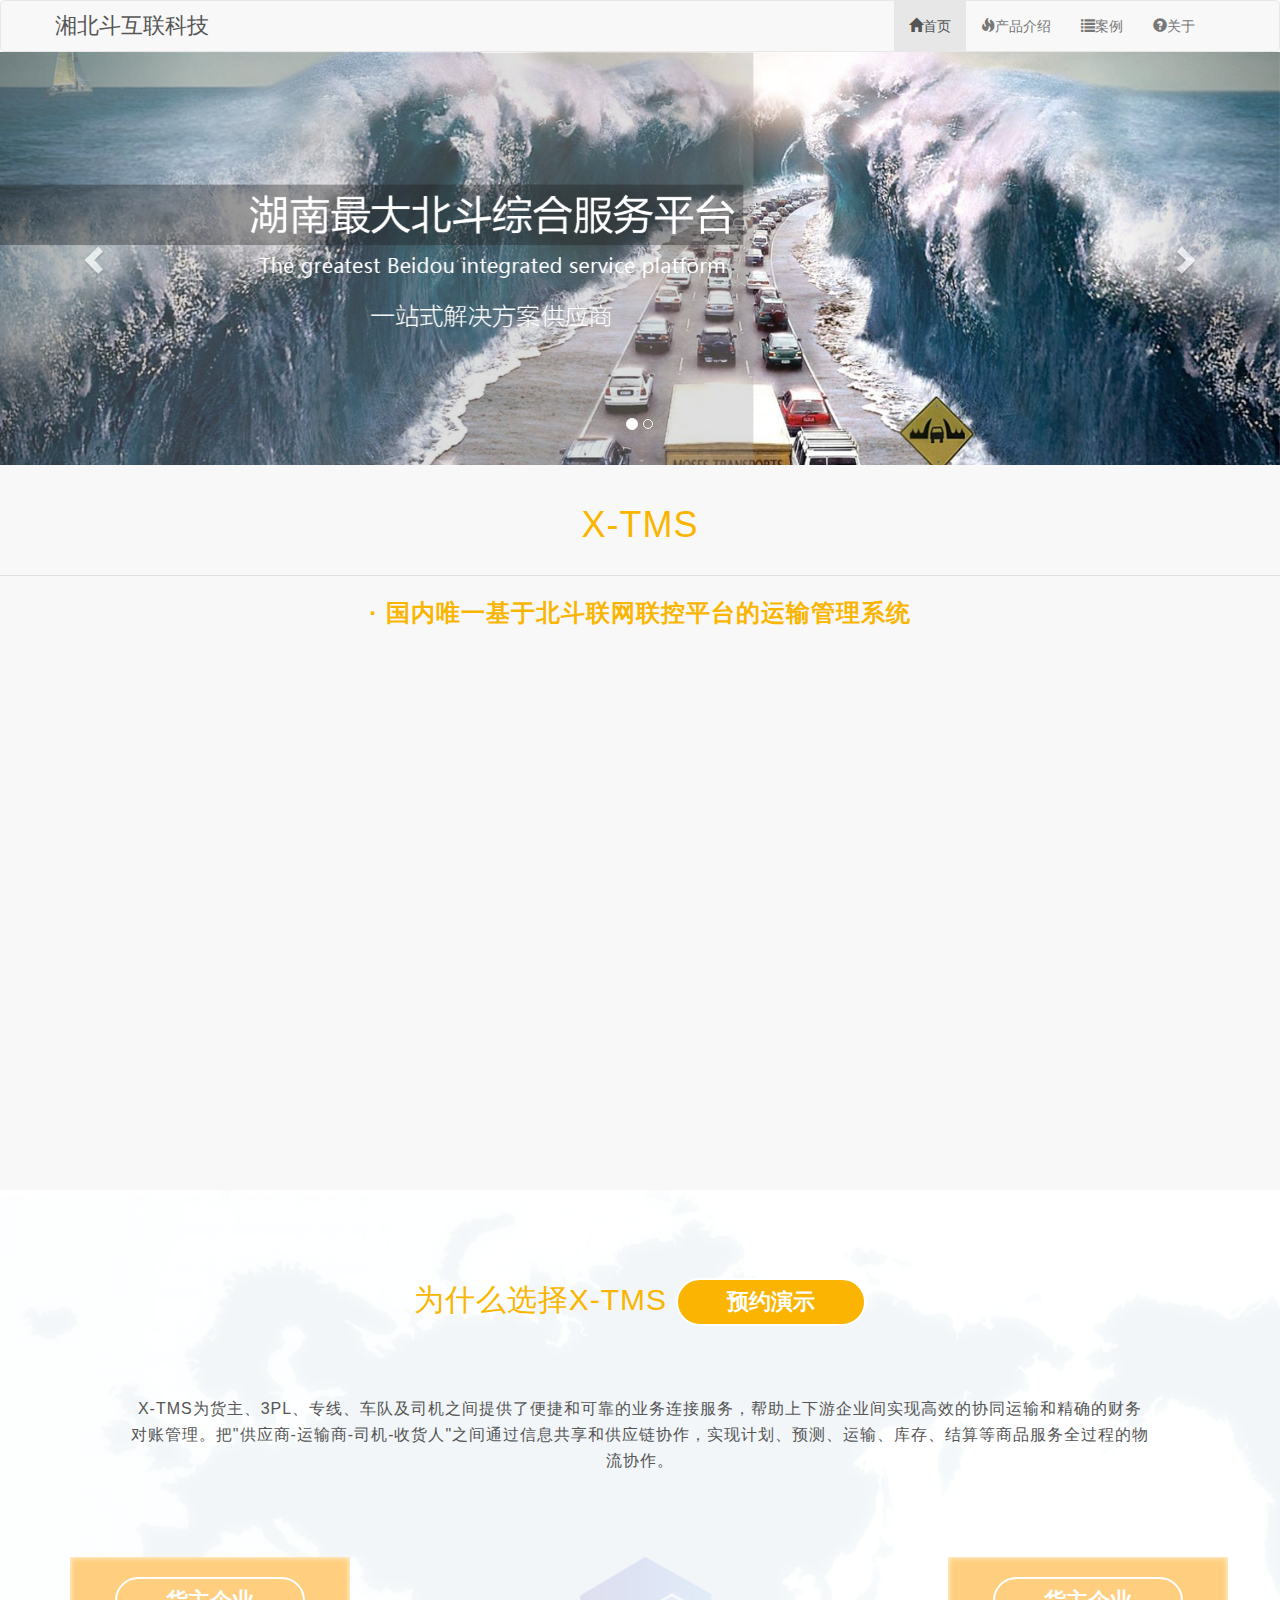
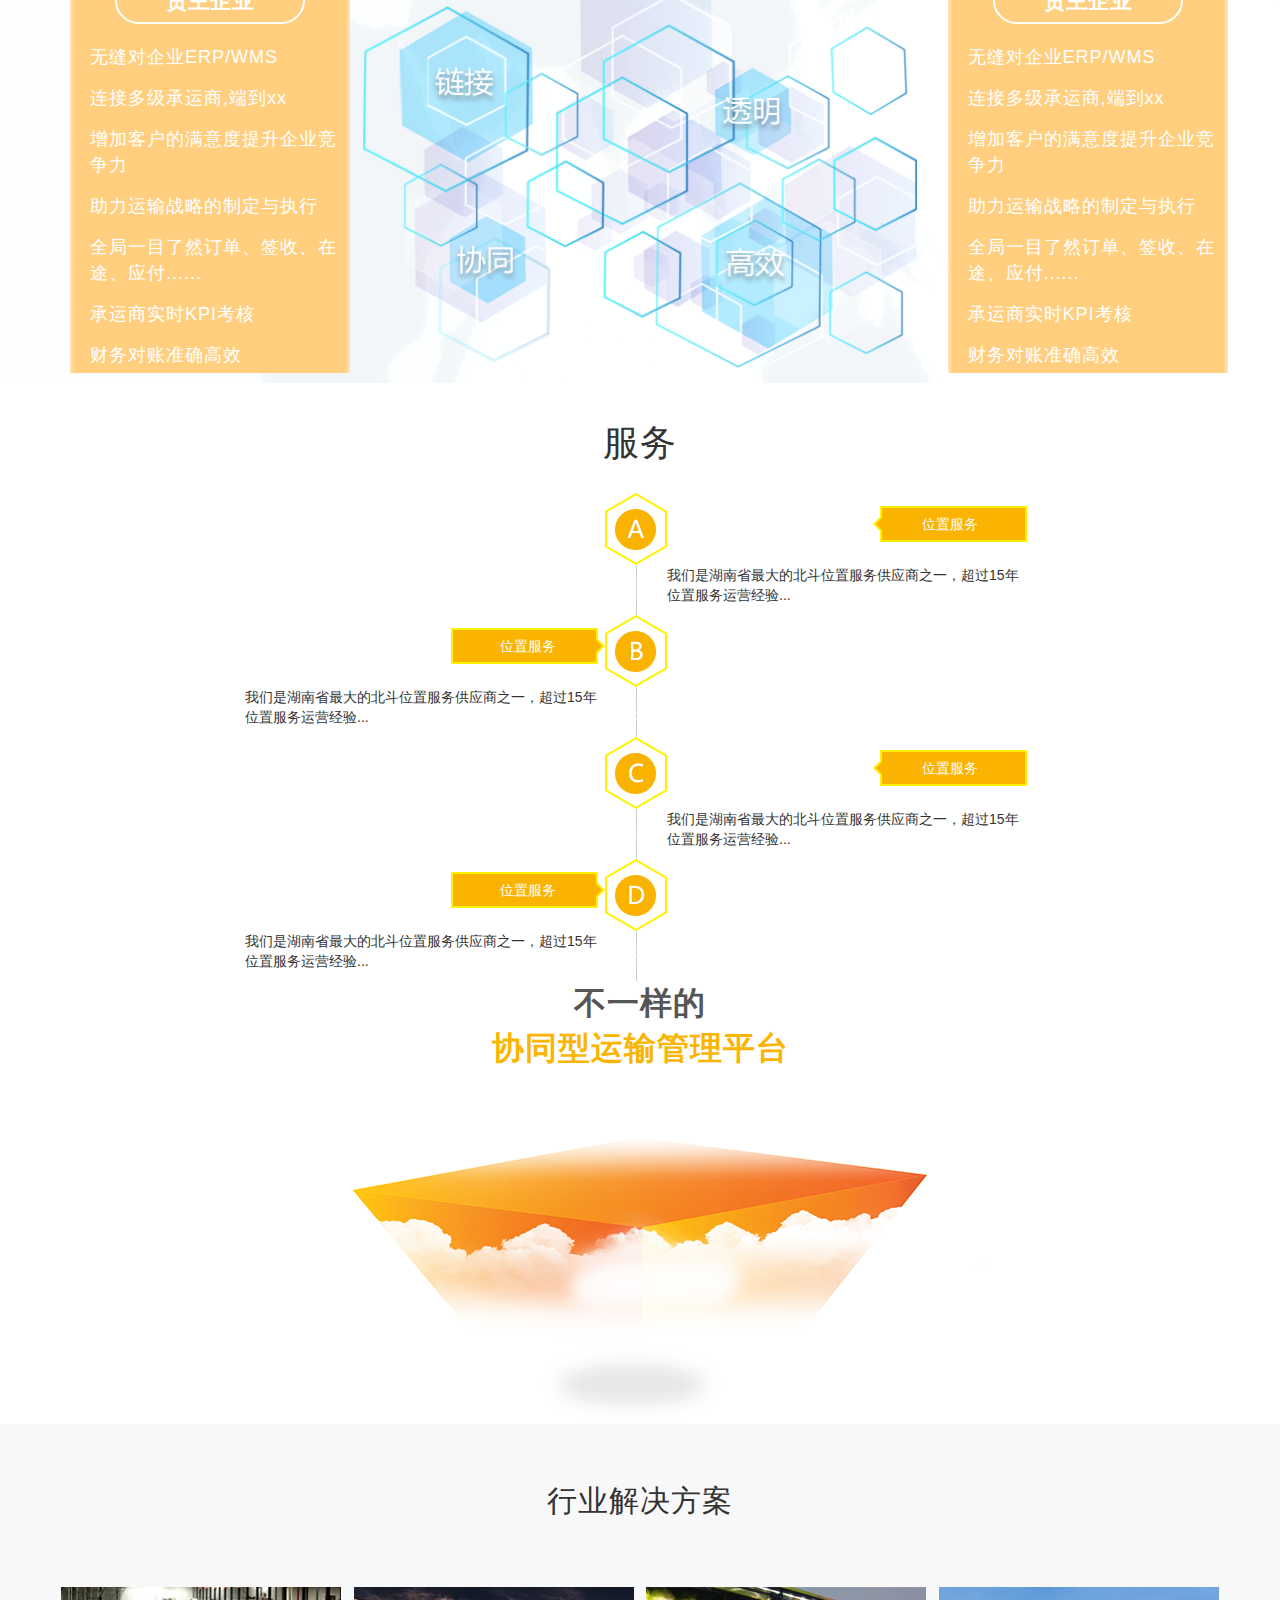
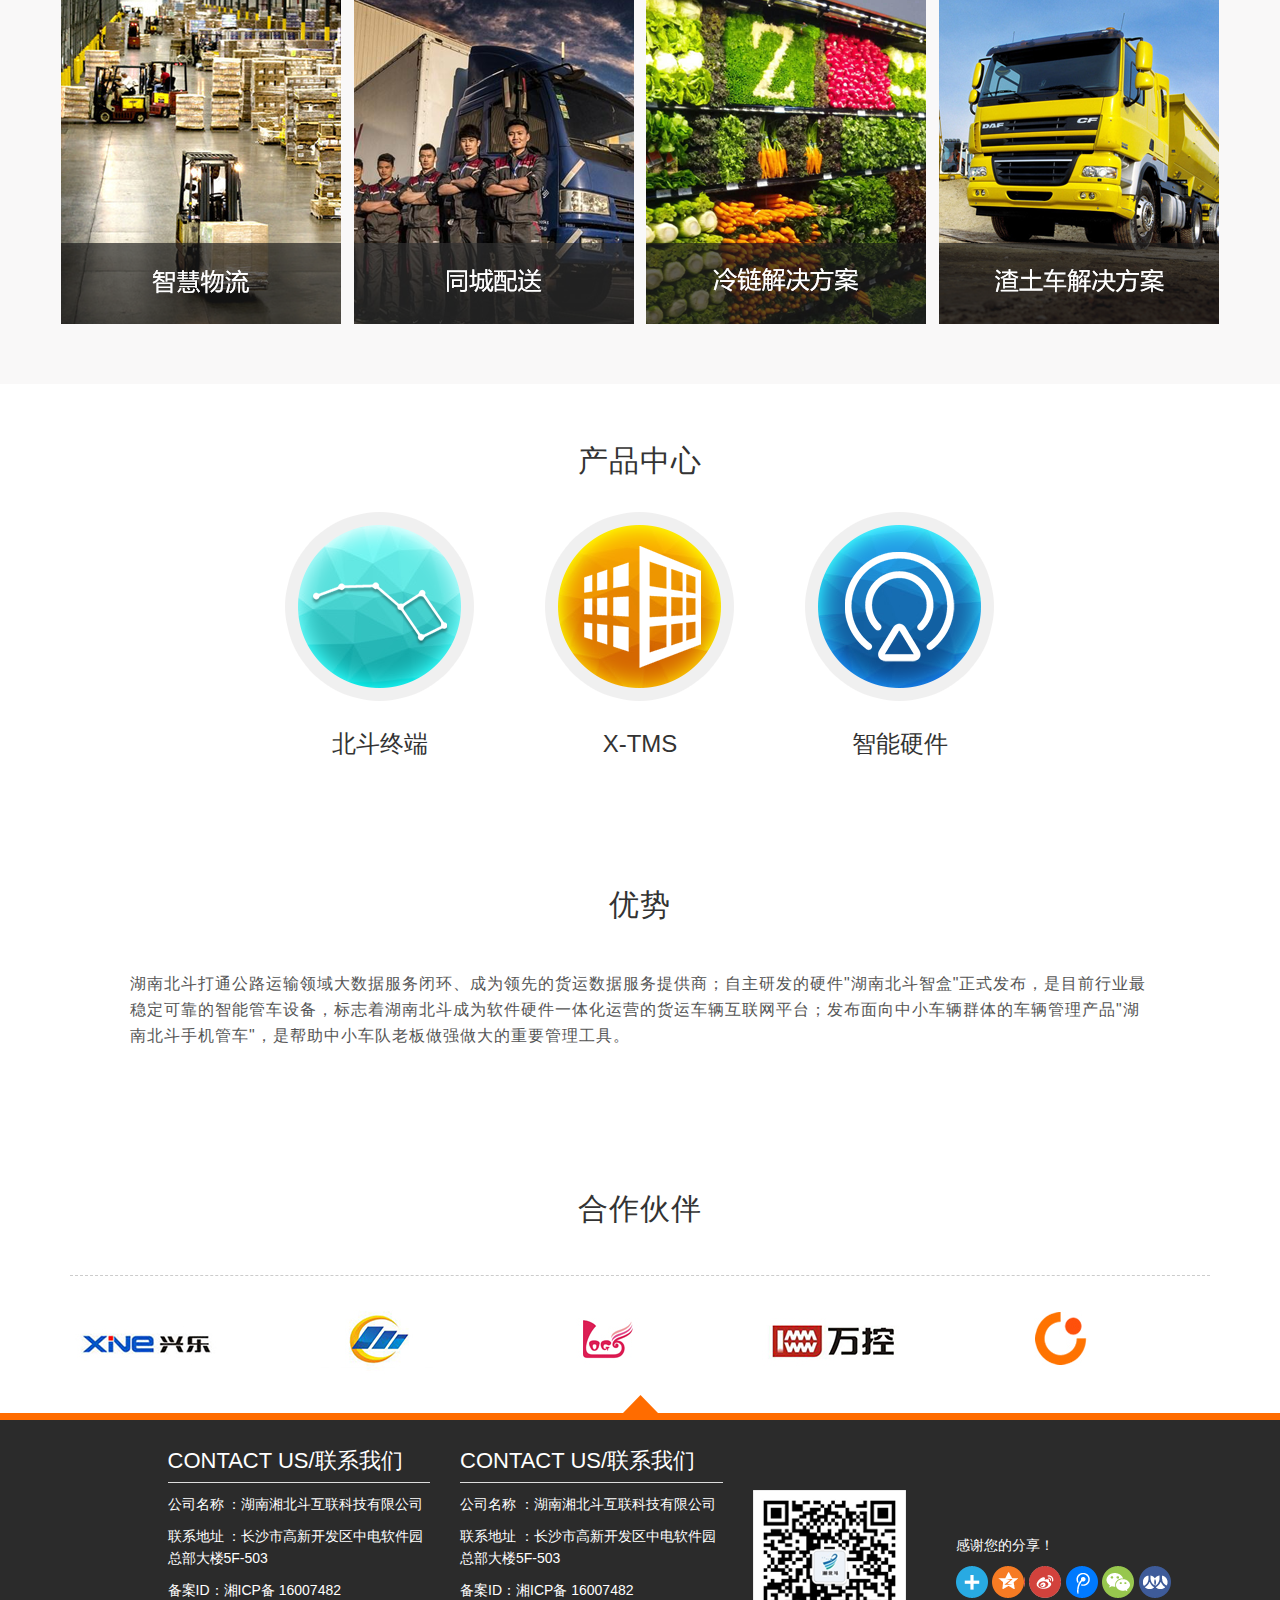
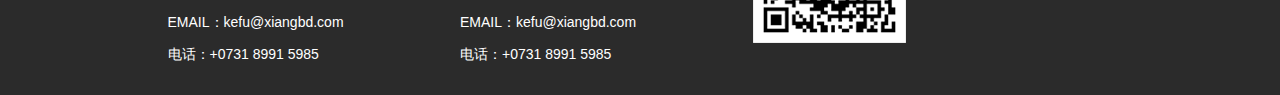
==== index.html @ 45eeb0ee "响应式企业网站" ====
<!DOCTYPE html>
<html>
<head>
	<meta charset="utf-8" />
	<meta name="viewport" content="width=device-width,initial-scale=1,minimum-scale=1,maximum-scale=1,user-scalable=no" />
	<title>bootstrop开发</title>
	<link rel="stylesheet" type="text/css" href="css/bootstrap.min.css"/>
	<link rel="stylesheet" type="text/css" href="css/style.css"/>
</head>
<body>
	
	<!--响应式导航部分-->
	<!--nav STAR-->
	<nav class="navbar navbar-default" id="nav">
		<div class="container">
			<div class="navbar-header">
				<a href="index.html" class="navbar-brand logo">湘北斗互联科技</a>
				<button type="button" class="navbar-toggle" data-toggle="collapse" data-target="#navbar-collapse">
					<span class="icon-bar"></span>
					<span class="icon-bar"></span>
					<span class="icon-bar"></span>
				</button>
			</div>
			<div class="collapse navbar-collapse" id="navbar-collapse">
				<ul class="nav navbar-nav navbar-right">
					<li class="active"><a href="index.html"><span class="glyphicon glyphicon-home"></span>首页</a></li>
					<li><a href="produces.html"><span class="glyphicon glyphicon-fire"></span>产品介绍</a></li>
					<li><a href="cases.html"><span class="glyphicon glyphicon-list"></span>案例</a></li>
					<li><a href="about.html"><span class="glyphicon glyphicon-question-sign"></span>关于</a></li>
				</ul>
			</div>
		</div>
	</nav>
	<!--nav END-->
	
	<!--轮播图部分 STAR-->
	<div class="carousel slide" id="myCarousel">
		<ol class="carousel-indicators">
			<li data-target="#myCarousel" data-slide-to="0" class="active"></li>
			<li data-target="#myCarousel" data-slide-to="1"></li>
		</ol>
		<div class="carousel-inner">
			<div class="item active";>
				<img src="img/banner1.png" alt="adver1" />
			</div>
			<div class="item">
				<img src="img/banner2.jpg" alt="adver2" />
			</div>
		</div>
		<a href="#myCarousel" class="carousel-control left" data-target="#myCarousel" data-slide="prev">
			<span class="glyphicon glyphicon-chevron-left"></span>
		</a>
		<a href="#myCarousel" class="carousel-control right" data-target="#myCarousel" data-slide="next">
			<span class="glyphicon glyphicon-chevron-right"></span>
		</a>
	</div>
	<!--轮播图部分 END-->
	
	<!--内容区域-->
	<!--tab1 STAR-->
	<div class="tab tab1">
		<div class="tab-headline" id="tab-headline">
				<h2 class="tab1-h2">X-TMS</h2>
		</div>
		<div class="container">
			<p class="tab-p" id="tab-p">· 国内唯一基于北斗联网联控平台的运输管理系统</p>
			<div class="row" id="tab1-row">
				<div class="col-lg-6 col-sm-12">
					<div class="tab1-img clearfix">
						<div class="tab1-img1 tab-img-num">
							<img src="img/报表统计分析.png"/>
						</div>
						<div class="tab1-img2 tab-img-num">
							<img src="img/报表统计分析.png"/>
						</div>
						<div class="tab1-img3 tab-img-num">
							<img src="img/报表统计分析.png"/>
						</div>
					</div>
				</div>
				<div class="col-lg-6 col-sm-12">
					<div class="tab1-img clearfix">
						<div class="tab1-img4 tab-img-num">
							<img src="img/报表统计分析.png"/>
						</div>
						<div class="tab1-img5 tab-img-num">
							<img src="img/报表统计分析.png"/>
						</div>
						<div class="tab1-img6 tab-img-num">
							<img src="img/报表统计分析.png"/>
						</div>
					</div>
				</div>
			</div>
		</div>
	</div>
	<!--tab1 END-->
	
	<!--tab2 STAR-->
	<div class="tab tab2">
		<div class="container">
			<div class="jumbotron">
				<h2 class="tab2-h2">为什么选择X-TMS 
					<button class="btn tab2-btn" style="background:#fab401;">预约演示</button>
				</h2>
				<p class="tab2-p">X-TMS为货主、3PL、专线、车队及司机之间提供了便捷和可靠的业务连接服务，帮助上下游企业间实现高效的协同运输和精确的财务对账管理。把"供应商-运输商-司机-收货人"之间通过信息共享和供应链协作，实现计划、预测、运输、库存、结算等商品服务全过程的物流协作。</p>
			</div>
			<div class="row">
				<div class="col-lg-3">
					<div class="tab2-img auto center-block">
						<button class="btn tab2-btn">货主企业</button>
						<p>无缝对企业ERP/WMS
						<p>连接多级承运商,端到xx</p>	
						<p>增加客户的满意度提升企业竞争力</p>
						<p>助力运输战略的制定与执行</p>
						<p>全局一目了然订单、签收、在途、应付......</p>	
						<p>承运商实时KPI考核</p>
						<p>财务对账准确高效</p>
					</div>
				</div>
				<div class="col-lg-6">
					<div class="auto center-block">
						<img src="img/中间小图.png" class="img-responsive auto center-block"/>
					</div>
				</div>
				<div class="col-lg-3">
					<div class="tab2-img auto center-block">
						<button class="btn tab2-btn">货主企业</button>
						<p>无缝对企业ERP/WMS
						<p>连接多级承运商,端到xx</p>	
						<p>增加客户的满意度提升企业竞争力</p>
						<p>助力运输战略的制定与执行</p>
						<p>全局一目了然订单、签收、在途、应付......</p>	
						<p>承运商实时KPI考核</p>
						<p>财务对账准确高效</p>
					</div>
				</div>
			</div>
		</div>
	</div>
	<!--tab2 END-->
	
	<!--tab3 STAR-->
	<div class="tab">
		<div class="container">
			<h2 class="tab3-h2">服务</h2>
			<div class="row">
				<div class="col-md-12">
					<div class="tab3-img clearfix">
						<div class="tab3-img1">
							<div class="tab3-img-block tab3-img-hidden">
								<div>
									<p>位置服务</p>
								</div>
							</div>
							<div class="tab3-img-p  tab3-img-hidden">我们是湖南省最大的北斗位置服务供应商之一，超过15年位置服务运营经验...</div>
							<div class="tab3-img-block">
								<div>
									<p>位置服务</p>
								</div>
							</div>
							<div class="tab3-img-p">我们是湖南省最大的北斗位置服务供应商之一，超过15年位置服务运营经验...</div>
							<div class="tab3-img-block  tab3-img-hidden">
								<div>
									<p>位置服务</p>
								</div>
							</div>
							<div class="tab3-img-p  tab3-img-hidden">我们是湖南省最大的北斗位置服务供应商之一，超过15年位置服务运营经验...</div>
							<div class="tab3-img-block">
								<div>
									<p>位置服务</p>
								</div>
							</div>
							<div class="tab3-img-p">我们是湖南省最大的北斗位置服务供应商之一，超过15年位置服务运营经验...</div>
						</div>
						<div class="tab3-img2">
							<div class="tab3-img-block">
								<img src="img/A.png"/>
							</div>
							<div class="tab3-img-dotted">
								<img src="img/服务虚线.png"/>
							</div>
							<div class="tab3-img-block">
								<img src="img/B.png"/>
							</div>
							<div class="tab3-img-dotted">
								<img src="img/服务虚线.png"/>
							</div>
							<div class="tab3-img-block">
								<img src="img/C.png"/>
							</div>
							<div class="tab3-img-dotted">
								<img src="img/服务虚线.png"/>
							</div>
							<div class="tab3-img-block">
								<img src="img/D.png"/>
							</div>
							<div class="tab3-img-dotted">
								<img src="img/服务虚线.png"/>
							</div>
						</div>
						<div class="tab3-img3">
							<div class="tab3-img-block tab3-img-block2">
								<div>
									<p>位置服务</p>
								</div>
							</div>
							<div class="tab3-img-p">我们是湖南省最大的北斗位置服务供应商之一，超过15年位置服务运营经验...</div>
							<div class="tab3-img-block tab3-img-block2  tab3-img-hidden">
								<div>
									<p>位置服务</p>
								</div>
							</div>
							<div class="tab3-img-p  tab3-img-hidden">我们是湖南省最大的北斗位置服务供应商之一，超过15年位置服务运营经验...</div>
							<div class="tab3-img-block tab3-img-block2">
								<div>
									<p>位置服务</p>
								</div>
							</div>
							<div class="tab3-img-p">我们是湖南省最大的北斗位置服务供应商之一，超过15年位置服务运营经验...</div>
							<div class="tab3-img-block tab3-img-block2  tab3-img-hidden">
								<div>
									<p>位置服务</p>
								</div>
							</div>
							<div class="tab3-img-p  tab3-img-hidden">我们是湖南省最大的北斗位置服务供应商之一，超过15年位置服务运营经验...</div>
						</div>
					</div>
				</div>
			</div>
			<p class="tab3-p">不一样的<br><span style="color:#FAB500">协同型运输管理平台</span></p>
			<div class="tab3-imgBottom">
				<img src="img/平台.png" class="auto center-block img-responsive"/>
			</div>
		</div>
	</div>
	<!--tab3 END-->
	
	<!--tab4 STAR-->
	<div class="tab4">
		<div class="container">
			<h2 class="tab-h2">行业解决方案</h2>
			<div class="row">
				<div class="col-sm-6 col-lg-3" style="padding:0;">
					<div class="tab4-img">
						<img src="img/智慧物流.png" class="img-responsive"/>
					</div>
				</div>
				<div class="col-sm-6 col-lg-3" style="padding:0;">
					<div class="tab4-img">
						<img src="img/同城配送.png" class="img-responsive"/>
					</div>
				</div>
				<div class="col-sm-6 col-lg-3" style="padding:0;">
					<div class="tab4-img">
						<img src="img/冷链解决方案.png" class="img-responsive"/>
					</div>
				</div>
				<div class="col-sm-6 col-lg-3" style="padding:0;">
					<div class="tab4-img">
						<img src="img/渣土车解决方案.png" class="img-responsive"/>
					</div>
				</div>
			</div>
			<div class="tab-enter"></div>
		</div>
	</div>
	<!--tab4 END-->
	
	<!--tab5 STAR-->
	<div class="tab5">
		<div class="container">
			<h2 class="tab-h2">产品中心</h2>
			<div class="row">
				<div class="col-md-2"></div>
				<div class="col-md-8">
					<div class="row">
						<div class="col-md-4">
							<div class="thumbnail tab5-thum">
								<img src="img/北斗终端.png" class="img-circle"/>
								<div class="caption">
									<h3>北斗终端</h3>
								</div>
							</div>
						</div>
						<div class="col-md-4">
							<div class="thumbnail tab5-thum">
								<img src="img/tms.png" class="img-circle"/>
								<div class="caption">
									<h3>X-TMS</h3>
								</div>
							</div>
						</div>
						<div class="col-md-4">
							<div class="thumbnail tab5-thum">
								<img src="img/智能硬件.png" class="img-circle"/>
								<div class="caption">
									<h3>智能硬件</h3>
								</div>
							</div>
						</div>
					</div>
				</div>
				<div class="col-md-2"></div>
			</div>
		</div>
	</div>
	<!--tab5 END-->
	
	<!--tab6 STAR-->
	<div class="tab6">
		<div class="container">
			<div class="jumbotron">
				<h2 class="tab-h2">优势</h2>
				<p class="tab6-p">湖南北斗打通公路运输领域大数据服务闭环、成为领先的货运数据服务提供商；自主研发的硬件"湖南北斗智盒"正式发布，是目前行业最稳定可靠的智能管车设备，标志着湖南北斗成为软件硬件一体化运营的货运车辆互联网平台；发布面向中小车辆群体的车辆管理产品"湖南北斗手机管车"，是帮助中小车队老板做强做大的重要管理工具。</p>
			</div>
			
		</div>
	</div>
	<!--tab6 END-->
	
	<!--tab7 STAR-->
	<div class="tab7">
		<div class="container">
			<h2 class="tab-h2">合作伙伴</h2>
			<div class="tab7-img">
				<div class="tab7-img-top clearfix"></div>
				<div class="tab7-bottom">
					<div class="tab7-img-list">
					<ul id="tab7-img-ul">
						<li><a href="#"><img src="img/1.png" alt="adver1"/></a></li>
						<li><a href="#"><img src="img/2.png" alt="adver2"/></a></li>
						<li><a href="#"><img src="img/3.png" alt="adver3"/></a></li>
						<li><a href="#"><img src="img/4.png" alt="adver4"/></a></li>
						<li><a href="#"><img src="img/5.png" alt="adver5"/></a></li>
						<li><a href="#"><img src="img/6.png" alt="adver6"/></a></li>
					</ul>	
					</div>
				</div>
			</div>
		</div>
	</div>
	<div class="clearfix"></div>
	<!--tab7 END-->
	
	<!--tab8 STAR-->
	<div class="tab8-icon">
		<div class="tab8-icon-img">
			<img src="img/底部三角形.png"/>
		</div>
	</div>
	<div class="tab8">
		<div class="container">
			<div class="row">
				<div class="col-md-1"></div>
				<div class="col-md-3 col-sm-6">
					<div class="tab8-img">
						<h4 class="tab8-img-h4">CONTACT US/联系我们</h4>
						<p class="tab8-img-p">公司名称 ：湖南湘北斗互联科技有限公司</p>
						<p class="tab8-img-p">联系地址 ：长沙市高新开发区中电软件园总部大楼5F-503</p>
						<p class="tab8-img-p">备案ID：湘ICP备 16007482</p>
						<p class="tab8-img-p">EMAIL：kefu@xiangbd.com</p>
						<p class="tab8-img-p">电话：+0731 8991 5985</p>
					</div>
				</div>
				<div class="col-md-3 col-sm-6">
					<div class="tab8-img">
						<h4 class="tab8-img-h4">CONTACT US/联系我们</h4>
						<p class="tab8-img-p">公司名称 ：湖南湘北斗互联科技有限公司</p>
						<p class="tab8-img-p">联系地址 ：长沙市高新开发区中电软件园总部大楼5F-503</p>
						<p class="tab8-img-p">备案ID：湘ICP备 16007482</p>
						<p class="tab8-img-p">EMAIL：kefu@xiangbd.com</p>
						<p class="tab8-img-p">电话：+0731 8991 5985</p>
					</div>
				</div>
				<div class="col-md-5 col-sm-6">
					<div class="row">
						<div class="col-md-5">
							<div class="tab8-img">
								<div class="tab-enter"></div>
								<img src="img/二维码.png"/>
							</div>
						</div>
						<div class="col-md-6">
							<div class="tab8-img tab8-img-left">
								<div class="tab-enter"></div>
								<div class="tab8-img-left-mid">
									<p class="tab8-img-p">感谢您的分享！</p>
									<img src="img/分享.png"/>
								</div>
							</div>
						</div>
						<div class="col-md-1" style="display: none;"></div>
					</div>
				</div>
			</div>
		</div>
	</div>
	<!--tab8 END-->
	
	<script type="text/javascript" src="js/jquery.min.js"></script>
	<script type="text/javascript" src="js/bootstrap.min.js"></script>
	<script type="text/javascript">
		/*轮播图*/
		$("#myCarousel").carousel({
			//3s一次
			interval:3000,
		});
		/*跳动出现*/
		//使用scroll()函数动态监听事件
		$(window).scroll(function(){
			var $tab1_row = $("#tab1-row");
			var $tab1 = $(".tab1");
			var $tab1_img = $(".tab1-img");
			var $tab1_img_num = $(".tab-img-num");
			
			var tab1_top = parseInt($tab1.offset().top); //tab1的高度

			var tab1_img_height = parseInt($tab1_img.innerHeight());

			var tab1_sum = tab1_top + tab1_img_height;

			// console.log("tab1_top的高度" + tab1_top);
			// console.log("tab1_sum的高度" + tab1_sum);
			// console.log("滚动条的高度" + $(window).scrollTop());

			if($(window).scrollTop() >= tab1_top && $(window).scrollTop() < tab1_sum){
				$tab1_row.css("visibility","visible");
				$tab1_img_num.css("animation-play-state","running");
			}
		});
		
		/*无限循环*/
		var time = null;
		$(function(){
			var $tab7_lis = $("#tab7-img-ul li");
			if(time == null){
				time = window.setInterval('change()',20);
			}
			for(var i = 0; i < $tab7_lis.length; i++){
				$tab7_lis.on("mouseover", function(){
					if(time != null){
						window.clearInterval(time);
						time = null;
					}
				});
				$tab7_lis.on("mouseout", function(){
					if(time == null){
						time =window.setInterval('change()', 20);
						
					}
				});
			}
		});
		function change(){
			var $tab7_ul = $("#tab7-img-ul");
			var $tab7_li = $("#tab7-img-ul li")[0];
			var $tab7_ul_left = $("#tab7-img-ul").position().left;
			var li_width = parseInt($tab7_li.offsetWidth);
			if($tab7_ul_left > -parseInt(li_width)){
				$tab7_ul.css("left",parseInt($tab7_ul_left)-1);
			}else{
				$tab7_li.remove();
				$tab7_ul.append($tab7_li);
				$tab7_ul.css("left",0);
				if(time != null){
					window.clearInterval(time);//如果不清理定时器会使得动画越来越快
					time = null;
					window.setTimeout(function(){
						if(time == null){
							time = window.setInterval('change()', 20);
						}
					}, 2000);
				}
			}
		}
		/*无限滚动结束*/
		
		
		
		
	</script>
</body>
</html>
---- css/style.css ----
@charset "utf-8"
body{
	margin:0;
	padding:0;
	color:#666;
}

/*手动清除浮动的方法*/
/*.clearfix:before, .clearfix:after{ 
	display: table;
	content: " ";
}
.clearfix:after { 
	clear: both;
}*/
/*=========nav==============*/
.navbar{
	margin:0;
}
.logo{
	padding:0;
	line-height:50px;
	color:#555 !important;
	font-size:22px;
	font-weight:200;
}
.navbar ul{
	margin-top:0;
}
.navbar ul li:hover{
	background-color:#e7e7e7;
}
#myCarousel{
	margin:0;
}
.carousel-inner img{
	margin:0 auto;
}
/*==========版块区==============*/
/*other*/
.jumbotron{
	background:transparent;
	margin:0;
	padding:28px 60px;
}
/*背景*/
.tab{
	background:#fff;
}
.tab1, .tab4{
	background:#f9f8f8;
}
.tab2{
	background:url(../img/地图.png);
}
.tab8{
	border-top:7px solid #FF6C00;
	background:#2B2B2B;
}
.tab-headline{
	border-bottom:1px solid #E0E0E0;
}
/*====tab-h2===*/
.tab-h2, .tab1-h2,.tab2-h2,.tab3-h2{
	color:#333;
	font-size:30px;
	font-weight:normal;
	text-align:center;
	letter-spacing:1px;
	padding:40px 0 20px;
}
.tab1-h2,.tab2-h2,.tab3-h2{
	font-size:36px;
	color:#fab500;
	margin:0 0 10px;
}
.tab2-h2{
	font-size:30px;
}
.tab3-h2{
	color:#333;
}
/*======tab-p=====*/
.tab-p, .tab2-p, .tab3-p,.tab6-p{
	text-align:center;
	font-size:24px;
	font-weight:bold;
	color:#fab500;
	letter-spacing:1px;
	padding:20px 0 40px;
}
.tab2-p,.tab6-p{
	color:#555;
	font-size:16px !important;
	line-height:26px;
}
.tab3-p{
	font-size:32px;
	color:#555;
	padding:0;
}
.tab6-p{
	text-align:left;
}
/*========tab-img=========*/
#tab1-row{
	visibility:hidden;
}
.tab1-img{
	width:585px;
	height:510px;
	margin:0 auto;
	position:relative;
}
.tab2-img{
	width:280px;
	background:url(../img/中间矩形-.png) no-repeat;
	text-align:center;
}
.tab3-img{
	width:430px;
	margin:0 auto;
}
.tab4-img{
	margin:40px auto 0px;
}
.tab4-img img{
	margin:0 auto;
}
.tab4-img img:hover{
	box-shadow:2px 5px 10px 5px #666;
}
.tab8-img{
	padding:10px 0 20px;
	box-sizing:border-box;
	text-align:center;
}
/*tab1-img animate*/
@keyframes skip{
  0%{
	opacity: 0;
    -webkit-transform: scale(.3);
    -ms-transform: scale(.3);
    transform: scale(.3);
  	}

  50% {
    opacity: 1;
    -webkit-transform: scale(1.05);
    -ms-transform: scale(1.05);
    transform: scale(1.05);
  }
  70% {
    -webkit-transform: scale(.9);
    -ms-transform: scale(.9);
    transform: scale(.9);
  }
  100% {
    opacity: 1;
    -webkit-transform: scale(1);
    -ms-transform: scale(1);
    transform: scale(1);
  }
}

/*========tab1-img=========*/
.tab1-img1,.tab1-img2,.tab1-img3,.tab1-img4,.tab1-img5,.tab1-img6{
	float:left
}
.tab1-img1,.tab1-img4{
	position:absolute;
	top:0;
	left:206px;
	animation:skip 0.3s ease-in 1;
	animation-play-state:paused
}
.tab1-img2,.tab1-img5{
	position:absolute;
	top:150px;
	left:83px;
	animation:skip 0.3s ease-in 1;
	animation-delay:0.3s;
	animation-play-state:paused
}
.tab1-img3,.tab1-img6{
	position:absolute;
	top:150px;
	left:330px;
	animation:skip 0.3s ease-in 1;
	animation-delay:0.6s;
	animation-play-state:paused
}
/*===========tab2 other===============*/
.tab2-btn{
	width:190px;
	background:transparent;
	border:2px solid #fff;
	border-radius:55px;
	color:#fff;
	font-size:22px;
	font-weight:bold;
	margin:20px auto 20px;
	text-align:center;
}
.tab2-img p{
	line-height:26px;
	letter-spacing:1px;
	font-size:18px;
	color:#fff;
	text-align:left;
	padding:0 0 5px 20px;
}
/*============tab3-img===============*/
.tab3-img1, .tab3-img2, .tab3-img3{
	float:left;
}
.tab3-img1, .tab3-img3{
	width:360px;
}
.tab3-img1{
	display:none;
}
/*==========tab3-img-block========*/
.tab3-img-block{
	height:72px;
	line-height:72px;
	display:flex;
	justify-content:end;
	-webkit-justify-content:end;
	align-items: center;
}
.tab3-img-block2{
	justify-content:baseline;
}
.tab3-img-block div, .tab3-img-block2 div{
	width:154px;
	line-height:36px;
	text-align:center;
	color:#fff;
	font-size:14px;
}
.tab3-img-block div{
	background:url(../img/服务矩形2.png) no-repeat;
}
.tab3-img-block2 div{
	background:url(../img/服务矩形.png) no-repeat;
}
.tab3-img-p{
	height:50px;
	text-align:left;
}
.tab3-img-dotted{
	height:50px;
	width:1px;
	margin:0 auto;
}
.tab3-img-dotted img{
	height:50px;
	width:1px;
}
/*tab3 other*/
.tab3-imgBottom img{
	margin:0 auto;
}
/*tab4 other*/
.tab-enter{
	margin:60px 0 0 0;
}
/*tab5 other*/
@keyframes  circle{
	0%{
		transform:scale(0.9);
		opacity:0;
	}
	50%{
		transform:scale(1.1);
		opacity:0.5;
	}
	100%{
		transform:scale(1);
		opacity:1;
	}
}
.tab5-thum{
	border:none;
}
.tab5-thum img:hover{
	animation:circle 1s ease 1;
	box-shadow:-5px 5px 15px 3px #DBDBDB;
}
.caption h3{
	text-align:center;
}
/*tab8-img-h4 tab8-img-p*/
.tab8-img-h4{
	font-size:22px;
	padding:10px 0;
	border-bottom:1px solid #ddd;
}
.tab8-img-h4,.tab8-img-p {
	color:#fff;
	line-height:22px;
}
/*tab8 other*/
.tab8-icon-img{
	text-align:center;
}
/*tab7循环轮播*/
.tab7-img-top{
	margin:10px 0;
	padding:10px 0;
	border-bottom:1px dashed #ccc;
}
.tab7-bottom{
	position:relative;
}
.tab7-img-list{
	overflow:hidden;
}
.tab7-img-list ul{
	width:2000px;
	padding:0;
	position:relative;
	top:0;
	left:0;
}
.tab7-img-list li{
	float:left;
	width:228px;
	list-style:none;
	text-align:center;
}
/*关于页面样式表*/
.jumbotron h1{
	font-size:26px;
	color:#eee;
	padding:0 0 0 10px;
}
.jumbotron h4{
	font-size:15px;
	color:#eee;
	padding:0 0 0 10px;
}
#about {
	background-color: #eee;
	padding: 40px 15px;
}
#about a {
	color: #0059b2;
}
#about .about {
	background-color: #fff;
	box-shadow: 2px 2px 3px #ccc;
}
#about h3 {
	color: #333;
	font-size: 18px;
	border-bottom: 1px solid #eee;
	padding: 20px 0;
	margin: 0 0 10px 0;
}
#about p {
	line-height: 2;
	font-size: 13px;
}
/*cases部分样式表*/
.cases-tab-cap{
	height:300px;
	line-height:2.5;
}
.cases-tab-thum{
	height:650px;
	cursor:pointer;
}
.cases-tab-thum:hover{
	box-shadow:0px 0px 5px 8px #eee;
}
.img-thumbnail{
	border:none;
	text-align:center;
	margin:0 auto;
}
.tab-img-thu{
	border:none;
	text-align:center;
}
.cases-tab2-p{
	font-size:18px;
	line-height:3;
	color:#555;
}
/*producces样式表*/
.produces-tab1 {
	padding: 60px 20px;
	text-align: center;
}
.produces-tab1 img {
	width: 70%;
	height: 70%;
}
.produces-tab2 {
	padding: 60px 20px;
	text-align: center;
}
.produces-tab2 img {
	width: 65%;
	height: 65%;
}
.text h3 {
	font-size: 26px;
	color:#555;
	padding:10px 0;
	text-align:left;
}
.text p {
	font-size: 20px;
	color:#777;
	font-weight:normal;
	text-align:left;
}
/*媒体查询*/
/*没有小于768px，是因为Bootstrap3以移动端优先设计*/

/* 小屏幕（平板，大于等于768px） */
@media (min-width: 768px) {
	.tab8-img{
		padding:10px 0 20px;
		box-sizing:border-box;
		text-align:initial;
	}
	.tab8-img-left{
		text-align:left;
	}
	.jumbotron h1{
		font-size:30px;
	}
	.jumbotron h4{
		font-size:16px;
	}
	/*cases部分样式表*/
	.cases-tab-cap{
		height:300px;
	}
	.cases-tab-thum{
		height:650px;
	}
}

/* 中等屏幕（桌面显示器，大于等于992px） */
@media (min-width: 992px) {
	.tab3-img{
		width:790px;
	}
	.tab3-img1{
		display:block;	
	}
	.tab3-img-hidden{
		visibility:hidden;
	}
	.tab8-img{
		padding:10px 0 20px;
		box-sizing:border-box;
		text-align:initial;
	}
	.tab8-img-left{
		text-align:left;
	}
	.tab8-img-left-mid{
		height:153px;
		display:table-cell;
		vertical-align:middle;
	}
	.jumbotron h1{
		font-size:33px;
	}
	.jumbotron h4{
		font-size:17px;
	}
	/*cases部分样式表*/
	.cases-tab-cap{
		height:330px;
		line-height:2;
	}
	.cases-tab-thum{
		height:600px;
	}
}

/* 大屏幕（大桌面显示器，大于等于1200px） */
@media (min-width: 1200px) {
	.tab1-img1{
		position:absolute;
		top:0;
		left:206px;
		animation:skip 2s ease-out 1;
		animation-delay:0.2s;
		animation-play-state:paused
	}
	.tab1-img2{
		position:absolute;
		top:150px;
		left:83px;
		animation:skip 2s ease-out 1;
		animation-delay:0.4s;
		animation-play-state:paused
	}
	.tab1-img3{
		position:absolute;
		top:150px;
		left:330px;
		animation:skip 2s ease-out 1;
		animation-delay:0.6s;
		animation-play-state:paused
	}
	.tab1-img4{
		position:absolute;
		top:0;
		left:123px;
		animation:skip 2s ease 1;
		animation-delay:0.8s;
		animation-play-state:paused
	}
	.tab1-img5{
		position:absolute;
		top:150px;
		left:0px;
		animation:skip 2s ease 1;
		animation-delay:1s;
		animation-play-state:paused
	}
	.tab1-img6{
		position:absolute;
		top:150px;
		left:250px;
		animation:skip 2s ease 1;
		animation-delay:1.2s;
		animation-play-state:paused
	}
	.tab2-img{
		background:url(../img/中间矩形-.png) no-repeat;
		text-align:center;
	}
	.jumbotron h1{
		font-size:36px;
	}
	.jumbotron h4{
		font-size:17px;
	}
	/*cases部分样式表*/
	.cases-tab-cap{
		height:300px;
	}
	.cases-tab-thum{
		height:600px;
	}
}
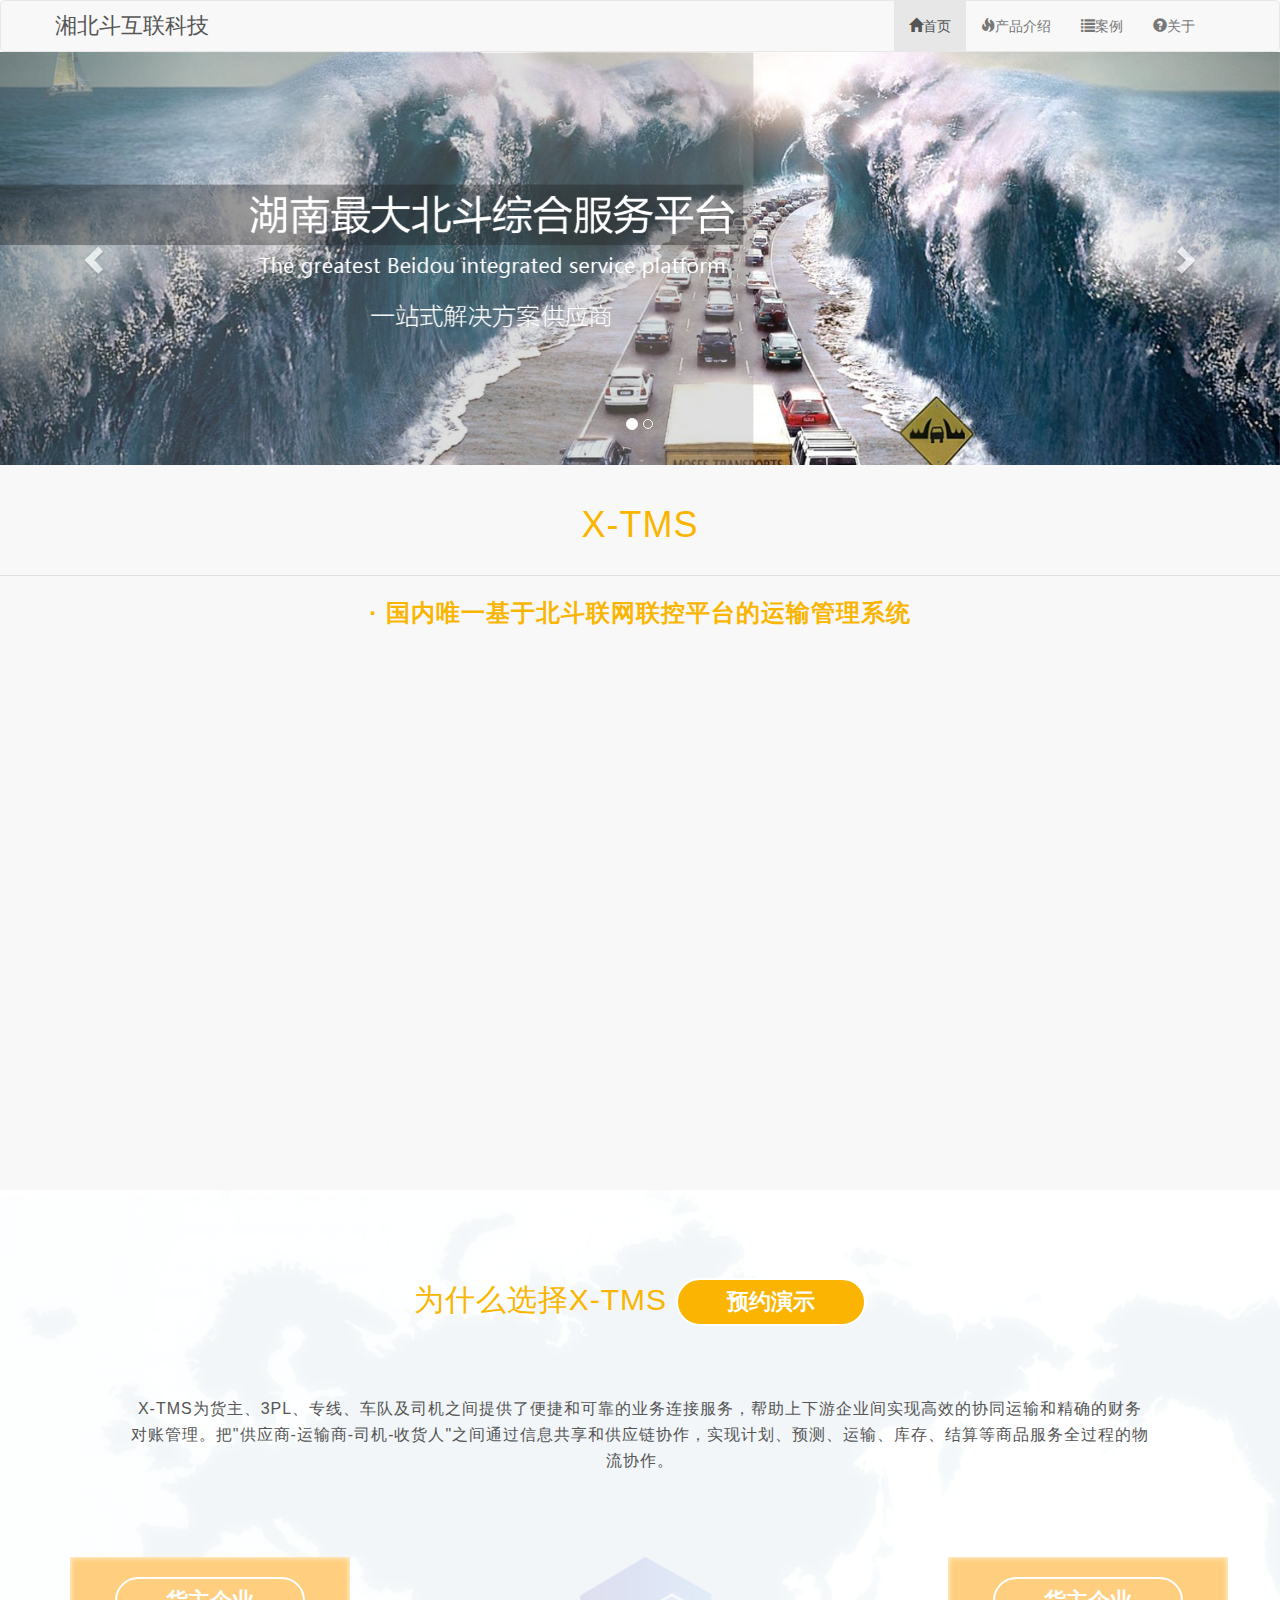
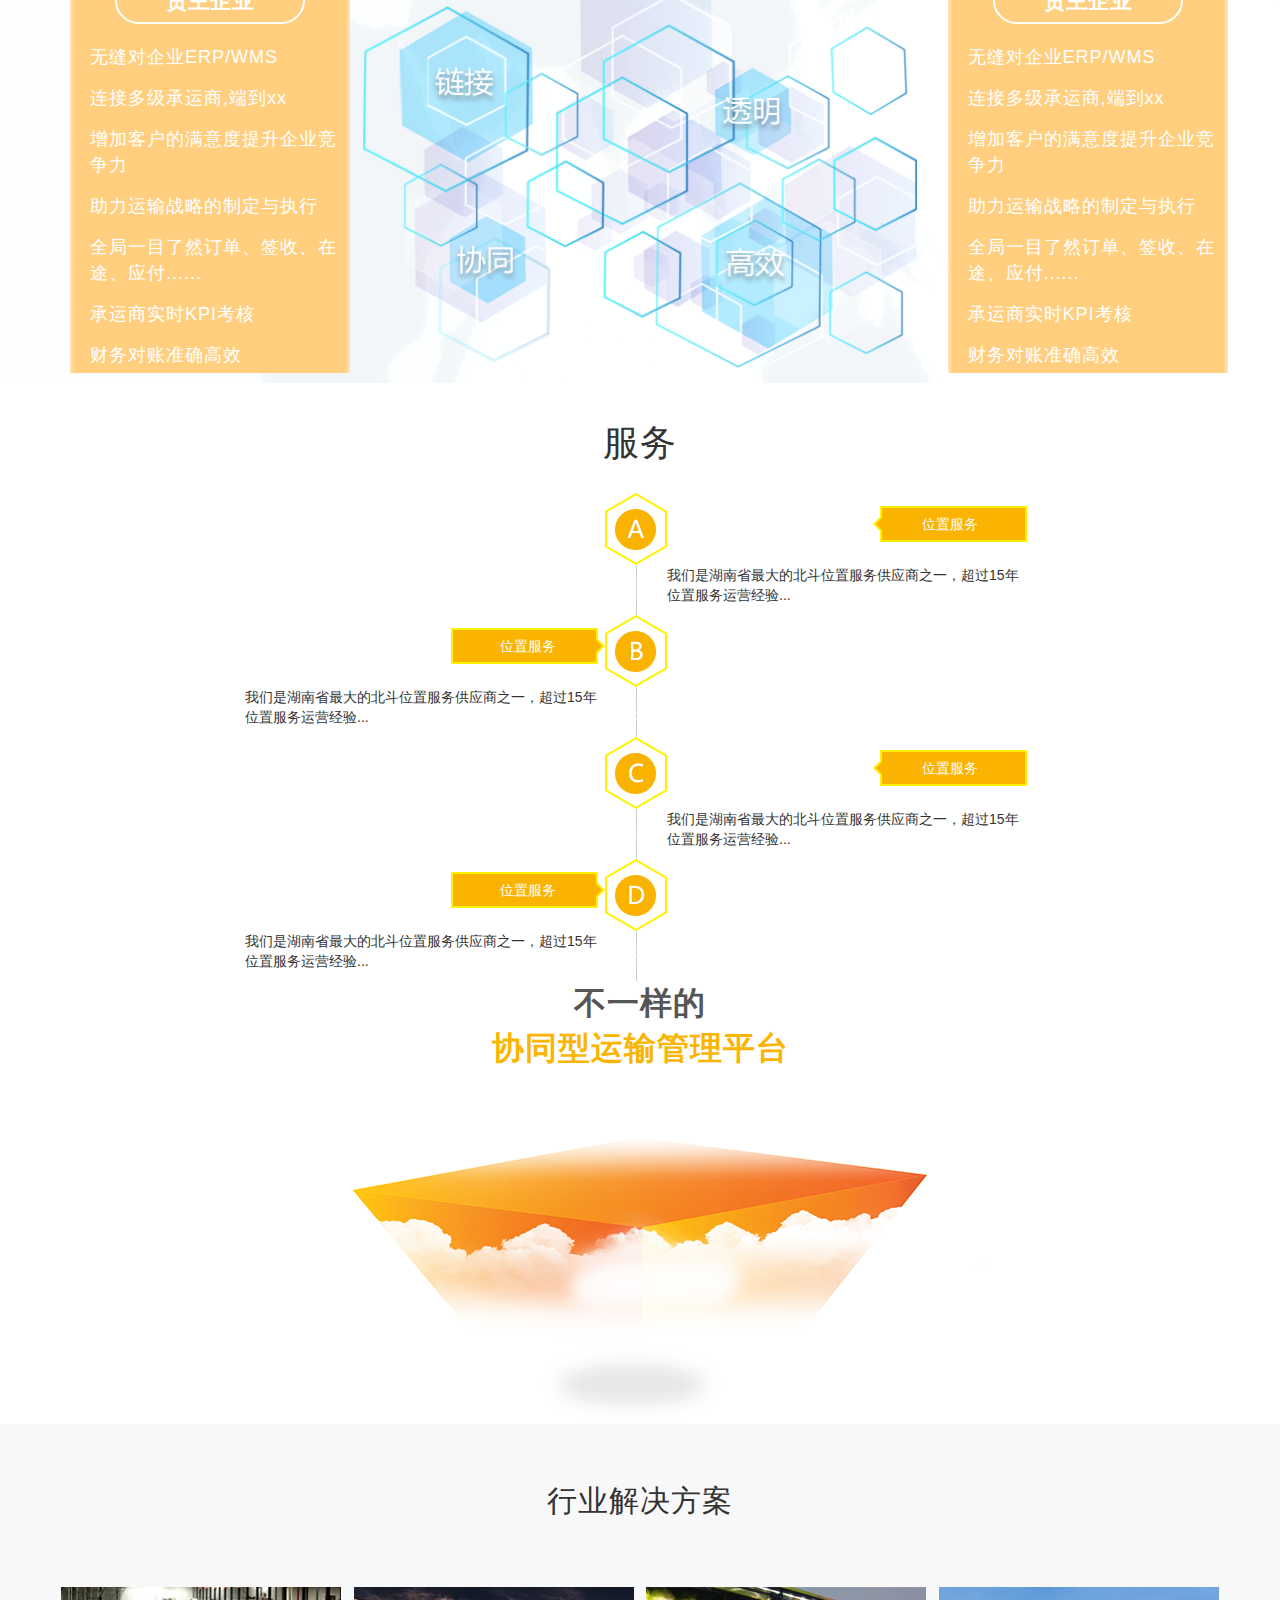
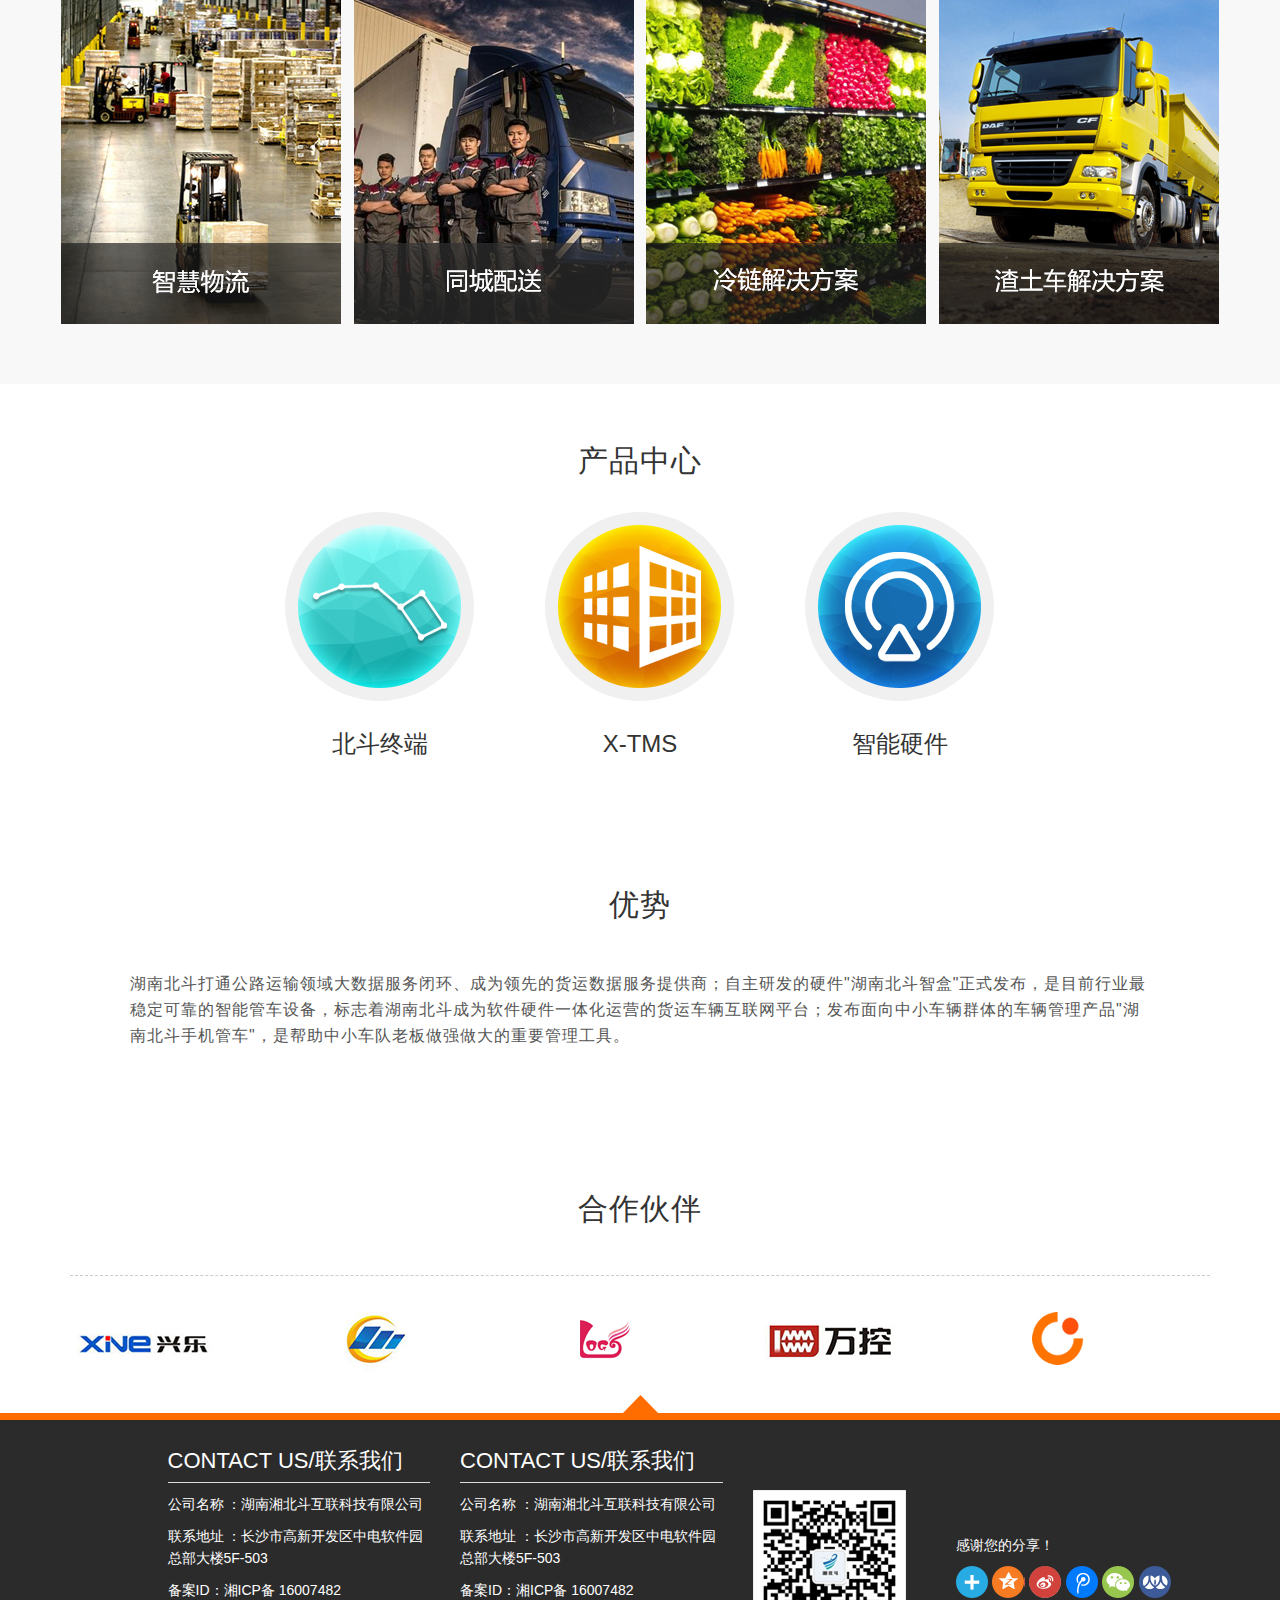
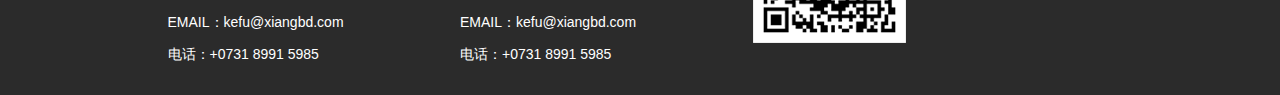
==== commit aa1e44ae: "change title" ====
--- a/index.html
+++ b/index.html
@@ -3,7 +3,7 @@
 <head>
 	<meta charset="utf-8" />
 	<meta name="viewport" content="width=device-width,initial-scale=1,minimum-scale=1,maximum-scale=1,user-scalable=no" />
-	<title>bootstrop开发</title>
+	<title>湘北斗首页</title>
 	<link rel="stylesheet" type="text/css" href="css/bootstrap.min.css"/>
 	<link rel="stylesheet" type="text/css" href="css/style.css"/>
 </head>
